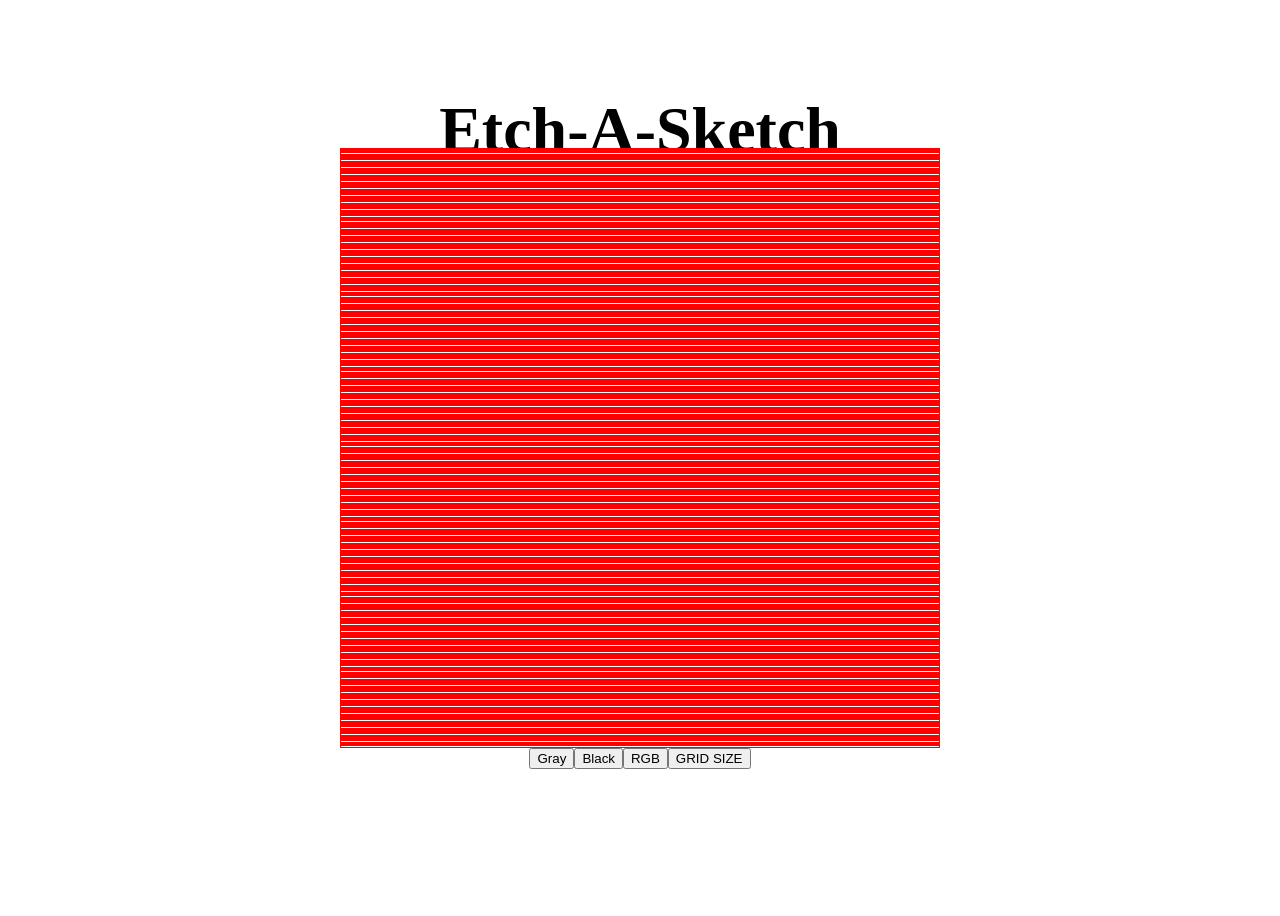
==== index.html @ 42af74ba "update" ====
<!DOCTYPE html>
<html>
    <head>
        <title>Etch-a-Sketch</title>
        <meta charset="UTF-8">
        <meta name='viewport' content='width-device-width, initial-scale-1.0'>
        <link rel="stylesheet" href="style.css">
        
        
        
    </head>

    </body>
        <div class="section">
            <h1>Etch-A-Sketch</h1>
            <div class = "container"></div> 
            <div class = "buttons"></div>
        </div>
        <script src="java.js" defer></script>

        
  </body>

</html>
---- style.css ----
.section {
    display: flex;
    justify-content: center;
    align-items: center;
    flex-direction: column;
    width: 100%;
    height: 100vh;
}

.section h1 {
    position: absolute;
    top: 50px;
    left: 50%;
    transform: translate(-50%);
    font-size: 4em;
}

.container {
    width: 600px;
    height: 600px;
    display: grid;
    z-index:100;
}
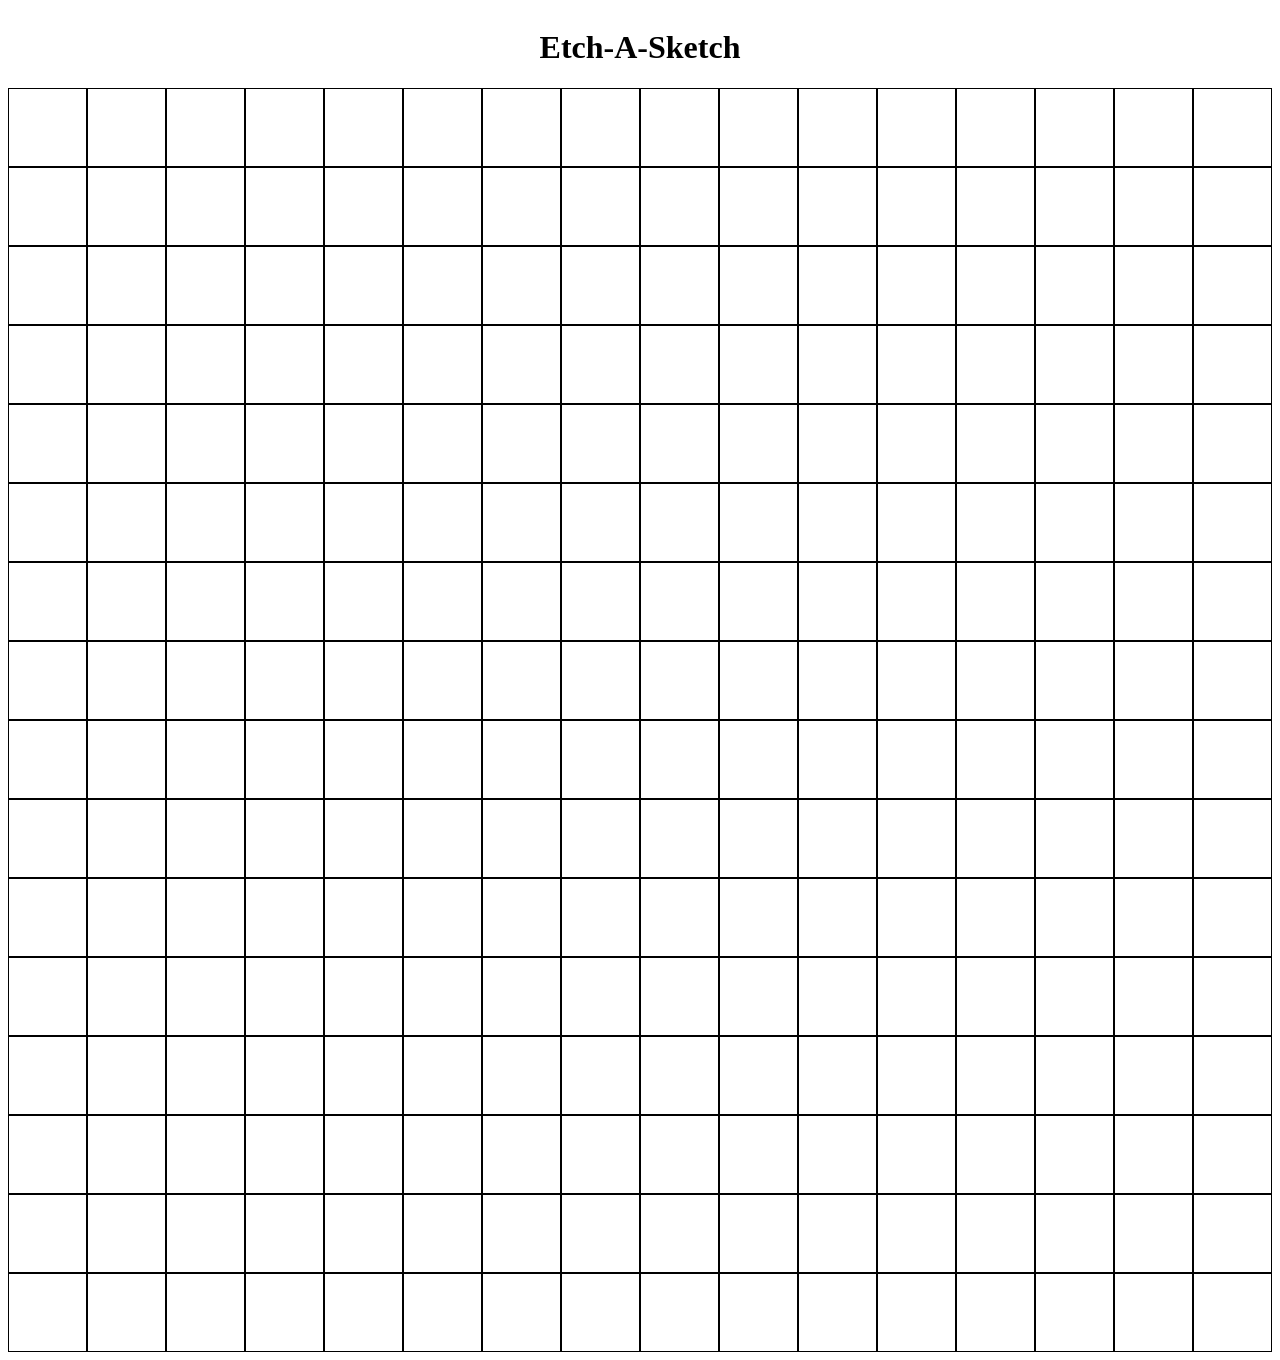
==== commit 011e593a: "update" ====
--- a/index.html
+++ b/index.html
@@ -3,7 +3,6 @@
     <head>
         <title>Etch-a-Sketch</title>
         <meta charset="UTF-8">
-        <meta name='viewport' content='width-device-width, initial-scale-1.0'>
         <link rel="stylesheet" href="style.css">
         
         
@@ -11,11 +10,15 @@
     </head>
 
     </body>
-        <div class="section">
+        <div id="heading">
             <h1>Etch-A-Sketch</h1>
-            <div class = "container"></div> 
-            <div class = "buttons"></div>
         </div>
+
+        <div id="container">
+        </div>
+
+
+
         <script src="java.js" defer></script>
 
         
--- a/style.css
+++ b/style.css
@@ -1,23 +1,20 @@
-.section {
-    display: flex;
-    justify-content: center;
-    align-items: center;
-    flex-direction: column;
-    width: 100%;
-    height: 100vh;
+#heading {
+  display: flex;
+  justify-content: center;
+  align-items: center;
 }
 
-.section h1 {
-    position: absolute;
-    top: 50px;
-    left: 50%;
-    transform: translate(-50%);
-    font-size: 4em;
+#container {
+  display: grid;
+
+}
+/* making each div a square was solved by using a pseudo element inside each div square */
+#container > div::before {
+content: "";
+padding-top: 100%;
+display: block;
 }
 
-.container {
-    width: 600px;
-    height: 600px;
-    display: grid;
-    z-index:100;
+#black {
+  background-color: black;
 }
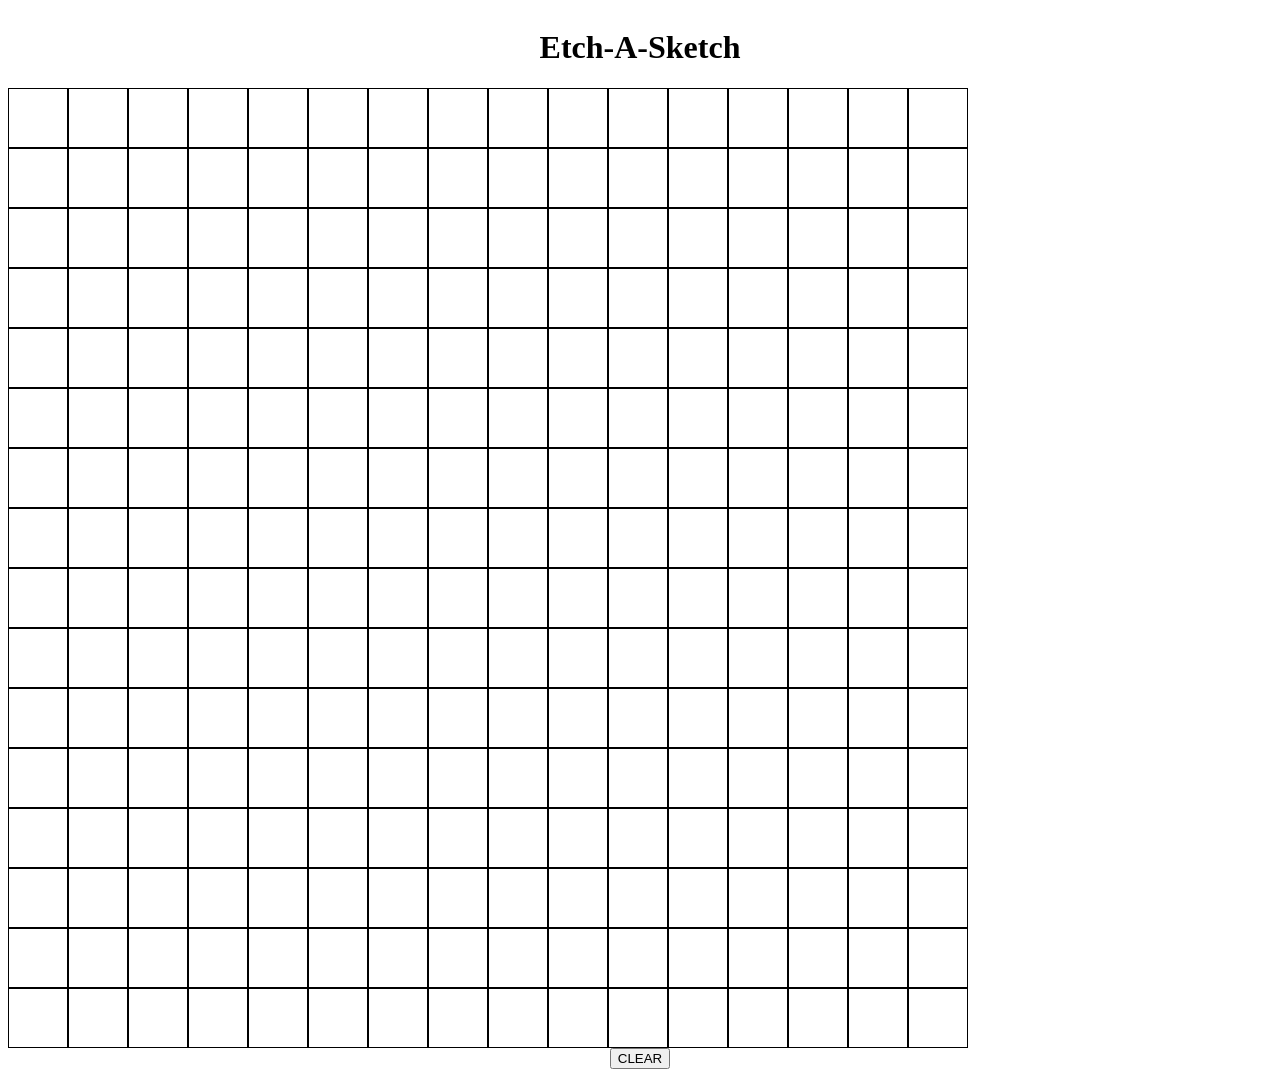
==== commit 5b69d3c7: "..." ====
--- a/index.html
+++ b/index.html
@@ -17,6 +17,8 @@
         <div id="container">
         </div>
 
+        <div id="buttonContainer"></div>
+
 
 
         <script src="java.js" defer></script>
--- a/style.css
+++ b/style.css
@@ -1,3 +1,5 @@
+
+
 #heading {
   display: flex;
   justify-content: center;
@@ -5,6 +7,7 @@
 }
 
 #container {
+  max-width: 960px;
   display: grid;
 
 }
@@ -17,4 +20,10 @@
 
 #black {
   background-color: black;
+}
+
+#buttonContainer {
+  display: flex;
+  align-items: center;
+  justify-content: center;
 }
